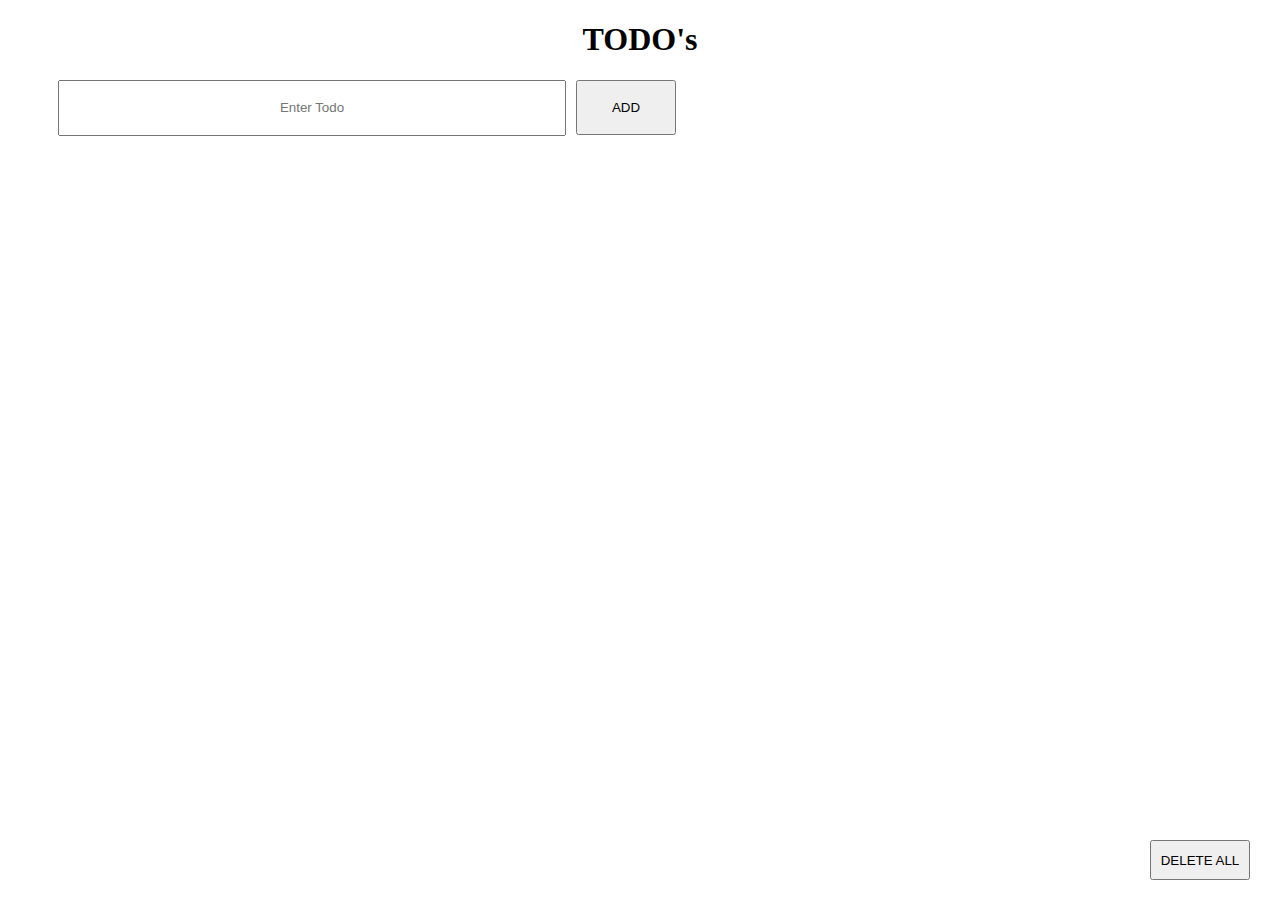
==== public/todo.html @ cc44a047 "added html to public" ====
<!DOCTYPE html>
<html lang="en">
<head>
    <meta charset="UTF-8">
    <meta http-equiv="X-UA-Compatible" content="IE=edge">
    <meta name="viewport" content="width=device-width, initial-scale=1.0">
    <title>Document</title>
    <link rel="stylesheet" href="style.css">
</head>
<body>
    <h1>TODO's</h1>
    <div class="main"><input type="text" placeholder="Enter Todo" class="todoInput"><button class="addBtn">ADD</button></div>
    <div class="todoContainer"></div>
   <button class="deleteAll"> DELETE ALL </button>
    <script type="module" src="/src/controller.js"></script>
</body>
</html>
---- public/style.css ----
h1{
    text-align: center;
}
.todoInput{
    width: 500px;
    height: 50px;
    margin-left: 50px;
    text-align: center;
}
.addBtn{
    width: 100px;
    height: 55px;
    margin-left: 10px;
}
.deleteBn{
    height: 30px;
    width: 80px;
    margin-left: 10px;
}
.editBn{
    height: 30px;
    width: 60px;
    margin-left: 10px;
}
.task-span{
    display: block;
    height: 30px;
    margin-top: 10px;
}
.todoContainer{
    margin-top: 20px;
    margin-left: 150px;
}
.deleteAll{
    position: absolute;
    bottom: 20px;
    right: 30px;
    height: 40px;
    width: 100px;
}
.saveBtn{
    width: 100px;
    height: 55px;
    margin-left: 10px;
}
.check{
    height: 30px;
    width: 30px;
}
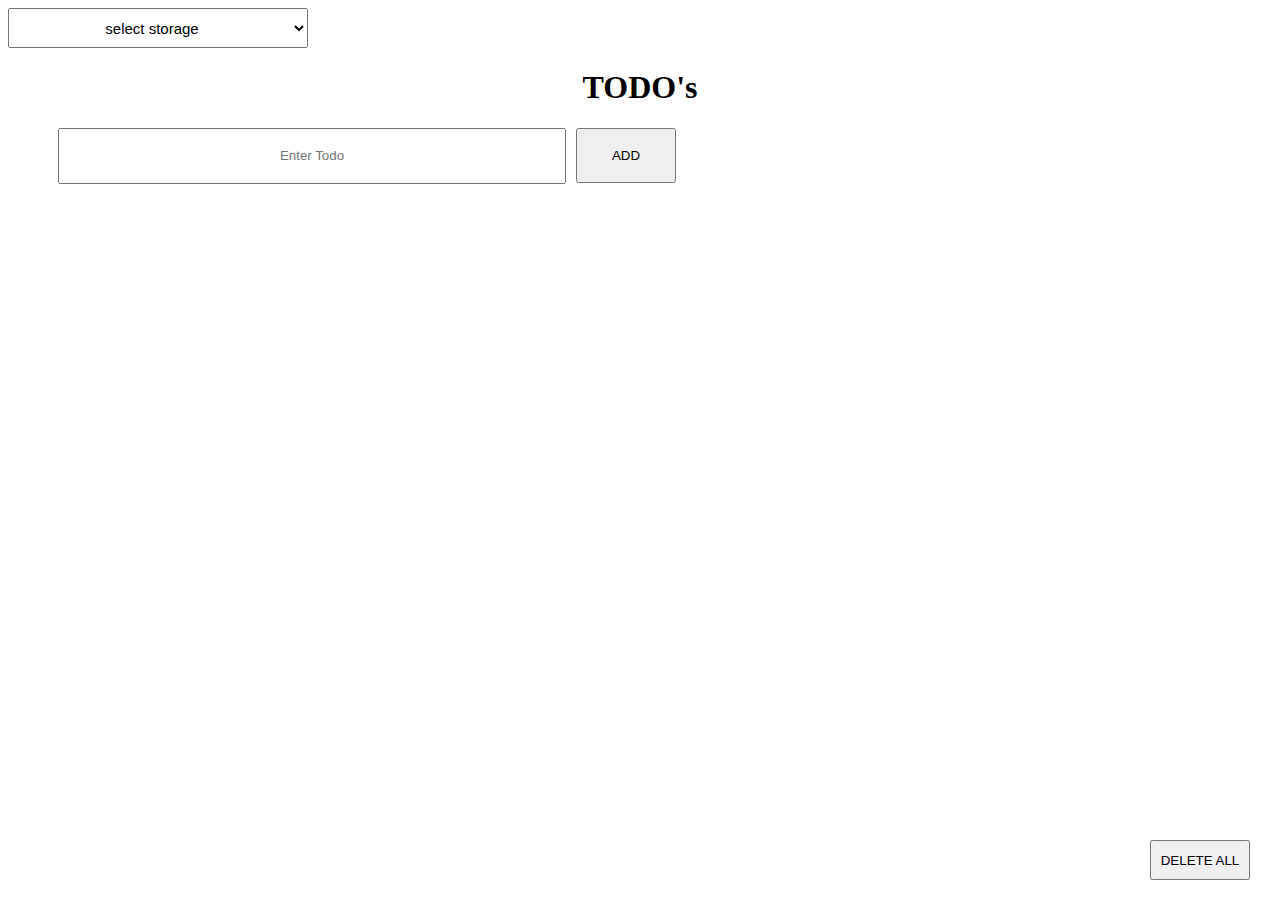
==== commit 5673943e: "storage option added" ====
--- a/public/todo.html
+++ b/public/todo.html
@@ -8,6 +8,11 @@
     <link rel="stylesheet" href="style.css">
 </head>
 <body>
+    <select name="storage type" class="select">
+        <option value="select storage">select storage</option>
+        <option value="cloud storage">cloud storage</option>
+        <option value="local storage">local storage</option>
+    </select>
     <h1>TODO's</h1>
     <div class="main"><input type="text" placeholder="Enter Todo" class="todoInput"><button class="addBtn">ADD</button></div>
     <div class="todoContainer"></div>
--- a/public/style.css
+++ b/public/style.css
@@ -46,4 +46,10 @@
 .check{
     height: 30px;
     width: 30px;
+}
+.select{
+    height: 40px;
+    width: 300px;
+    text-align: center;
+    font-size: 15px;
 }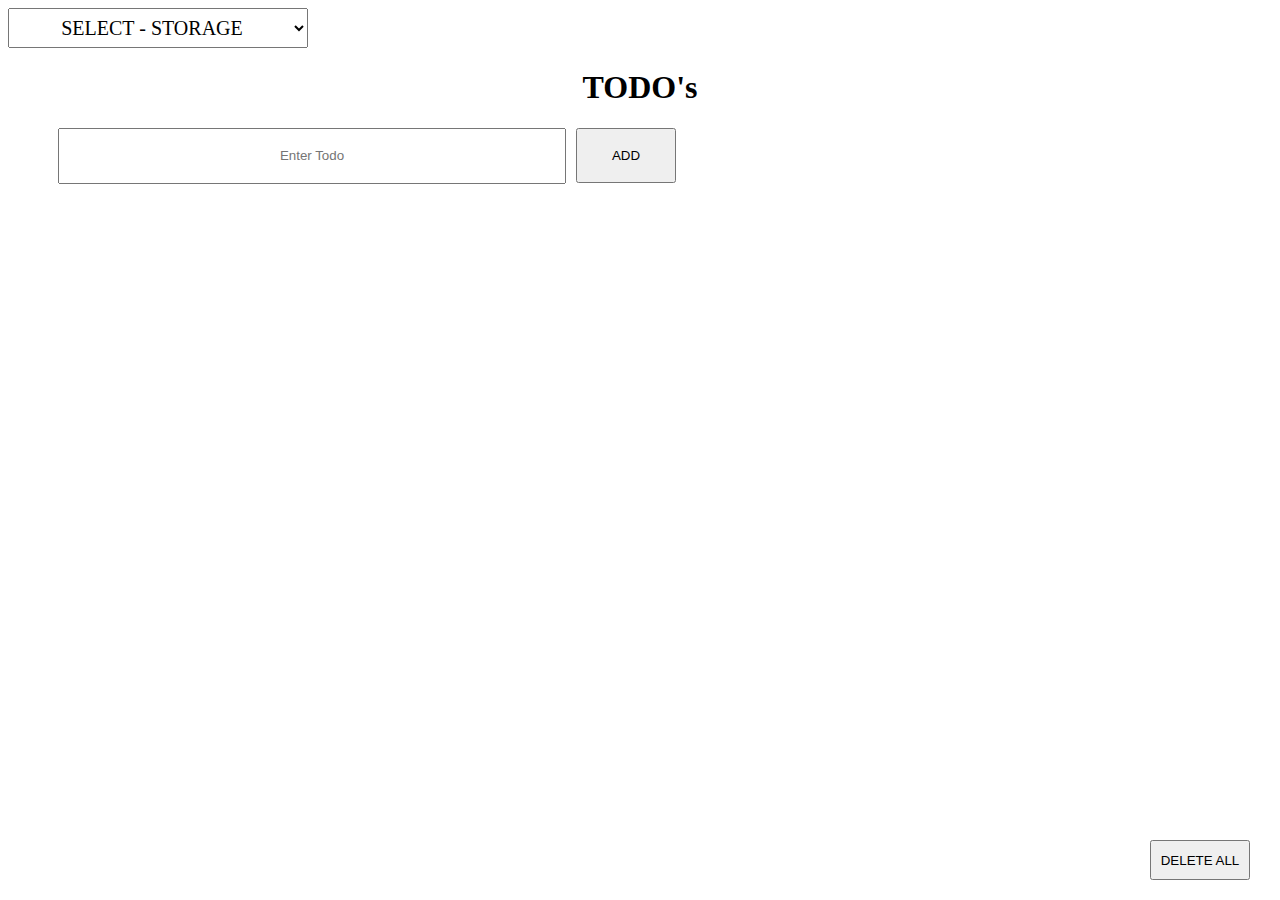
==== commit e0a9c661: "select added" ====
--- a/public/todo.html
+++ b/public/todo.html
@@ -9,9 +9,9 @@
 </head>
 <body>
     <select name="storage type" class="select">
-        <option value="select storage">select storage</option>
-        <option value="cloud storage">cloud storage</option>
-        <option value="local storage">local storage</option>
+        <option value="SELECT - STORAGE">SELECT - STORAGE</option>
+        <option value="CLOUD - STORAGE">CLOUD - STORAGE</option>
+        <option value="LOCAL - STORAGE">LOCAL - STORAGE</option>
     </select>
     <h1>TODO's</h1>
     <div class="main"><input type="text" placeholder="Enter Todo" class="todoInput"><button class="addBtn">ADD</button></div>
--- a/public/style.css
+++ b/public/style.css
@@ -51,5 +51,6 @@
     height: 40px;
     width: 300px;
     text-align: center;
-    font-size: 15px;
+    font-size: 20px;
+    font-family: 'Times New Roman', Times, serif;
 }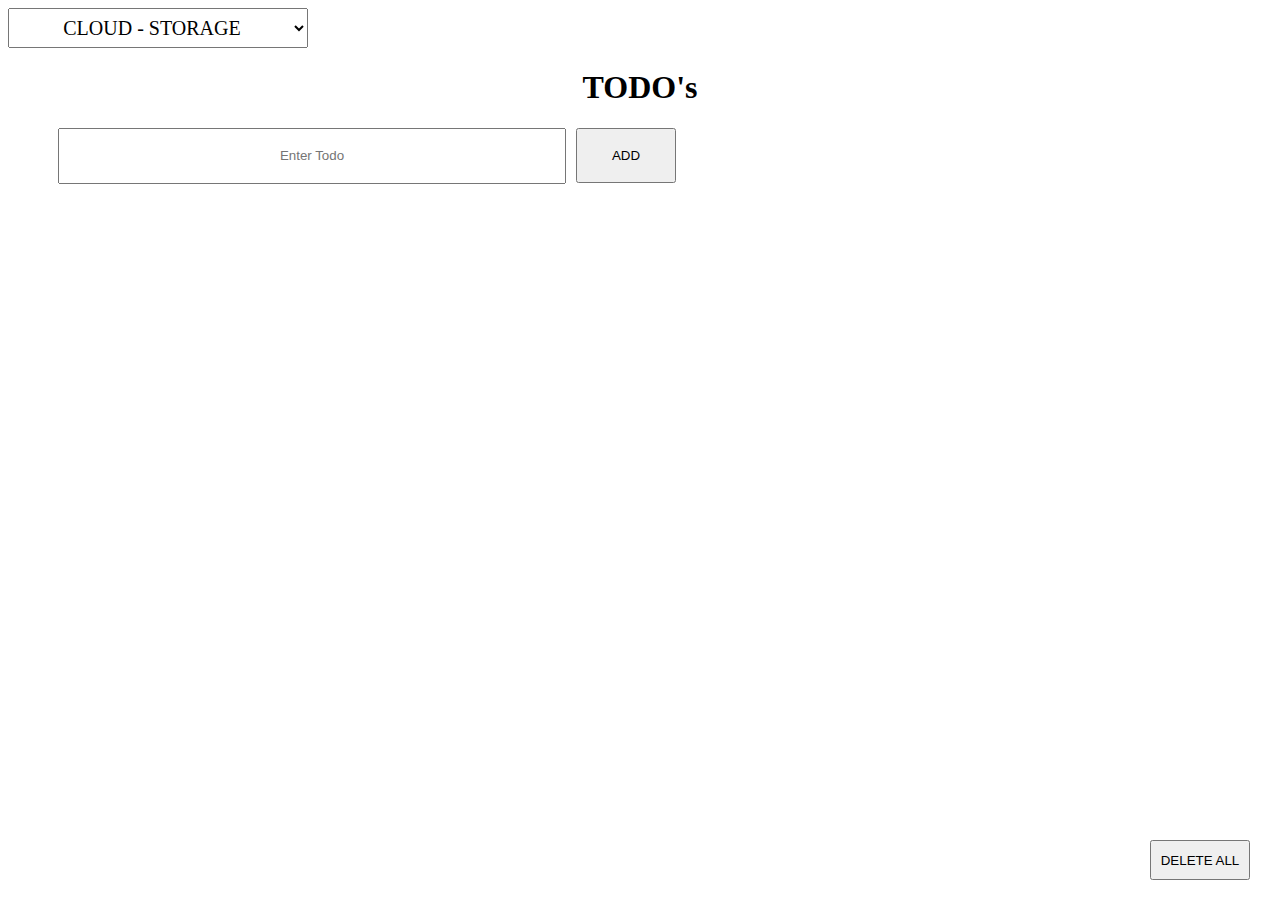
==== commit cdd942a0: "final html" ====
--- a/public/todo.html
+++ b/public/todo.html
@@ -9,7 +9,6 @@
 </head>
 <body>
     <select name="storage type" class="select">
-        <option value="SELECT - STORAGE">SELECT - STORAGE</option>
         <option value="CLOUD - STORAGE">CLOUD - STORAGE</option>
         <option value="LOCAL - STORAGE">LOCAL - STORAGE</option>
     </select>
